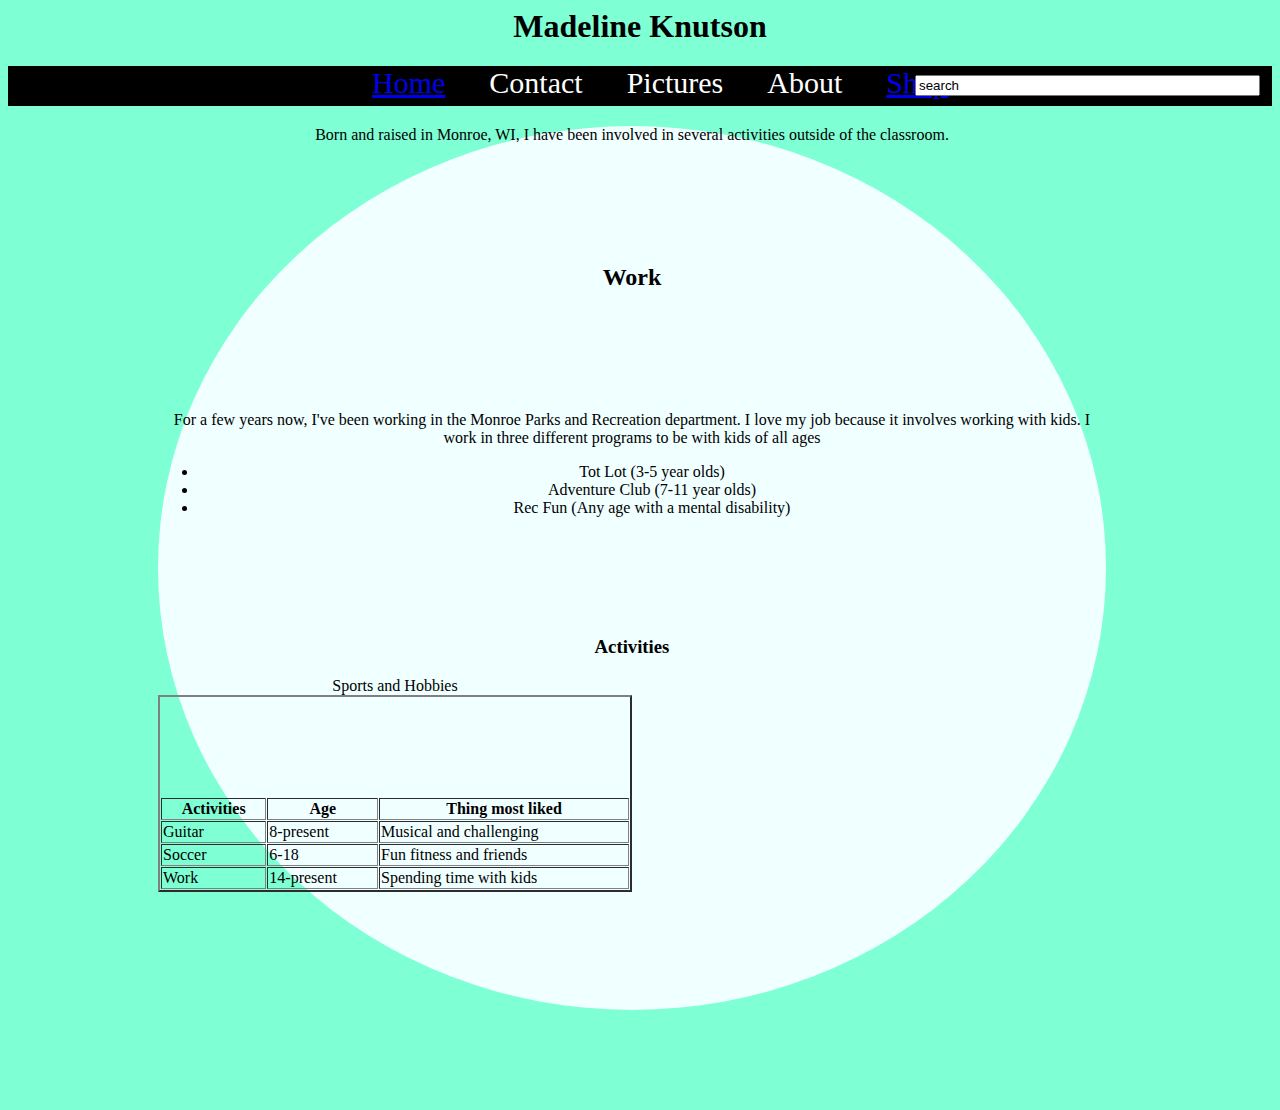
==== index.html @ 5baf3324 "Update index.html" ====
<html>
<head>
<link rel="stylesheet" href="mystyle.css" type="text/css">
<title>Maddy</title>
</head>
<body>
<h1>Madeline Knutson</h1>
<nav>
<ul color=white>
  <li class=navigation><a href="knutma05.git.io">Home</a></li>
  <li class=navigation>Contact</li>
  <li class=navigation>Pictures</li>
  <li class=navigation>About</li>
  <li class=navigation><a href="shopping.html">Shop</a></li>
  
  </ul>
  <input type="text" value="search" size="40"></input>
</nav>
<section>
Born and raised in Monroe, WI, I have been involved in several activities outside of the classroom.
<h2>Work</h2>
<p>For a few years now, I've been working in the Monroe Parks and Recreation department. I love my job because it involves working with kids. I work in three different programs to be with kids of all ages</p>
<ul id="work">
  <li>Tot Lot (3-5 year olds)</li>
  <li>Adventure Club (7-11 year olds)</li>
  <li>Rec Fun (Any age with a mental disability)</li>
</ul>
<h3>Activities</h3>
</body>
<table width=50% border=2x cellspacing=1>
<caption>Sports and Hobbies</caption>
  <tr>
    <th>Activities</th>
    <th>Age</th>
    <th>Thing most liked</th>
    </tr>
    <tr>
      <td>Guitar</td>
      <td>8-present</td>
      <td>Musical and challenging</td>
    </tr>
    <tr>
      <td>Soccer</td>
      <td>6-18</td>
      <td>Fun fitness and friends</td>
    </tr>
    <tr>
      <td>Work</td>
      <td>14-present</td>
      <td>Spending time with kids</td>
    </tr>
</table>
</section>
</html>
---- mystyle.css ----
h1, h2, h3 {
  color: black;
}
h1 {
  text-align:center;
}
body {
  background-color: aquamarine;
  background
}
p {
  color: black;
}
table {
  color: black;
}
nav {
  margin-top: 20px;
  margin-bottom: 0px;
  height: 40px;
  background-color: black;
  text-align: center;
  word-spacing: normal;
}
nav li {
  display: inline;
  margin-bottom: 40px;
  margin-top: 40px;
  padding: 20px;
}
a:visited {
  text-decoration: none;
  color: white;
}
li.navigation {
  font-size: 30px;
  color: white;
  align-items: center;
  text-decoration: none;
}
section {
  float: top center;
  width: 75%;
  height: 100%;
  background-color: azure;
  color: black;
  margin-left: 150px;
  margin-right:50px;
  margin-top: 20px;
  margin-bottom: 100px;
  border: 0% solid;
  border-radius: 75%;
  text-align: center;
}
input {
  position: absolute;
  right: 20px;
  top: 75px;
}
h2, h3, p, table {
  padding-top: 100px;
}
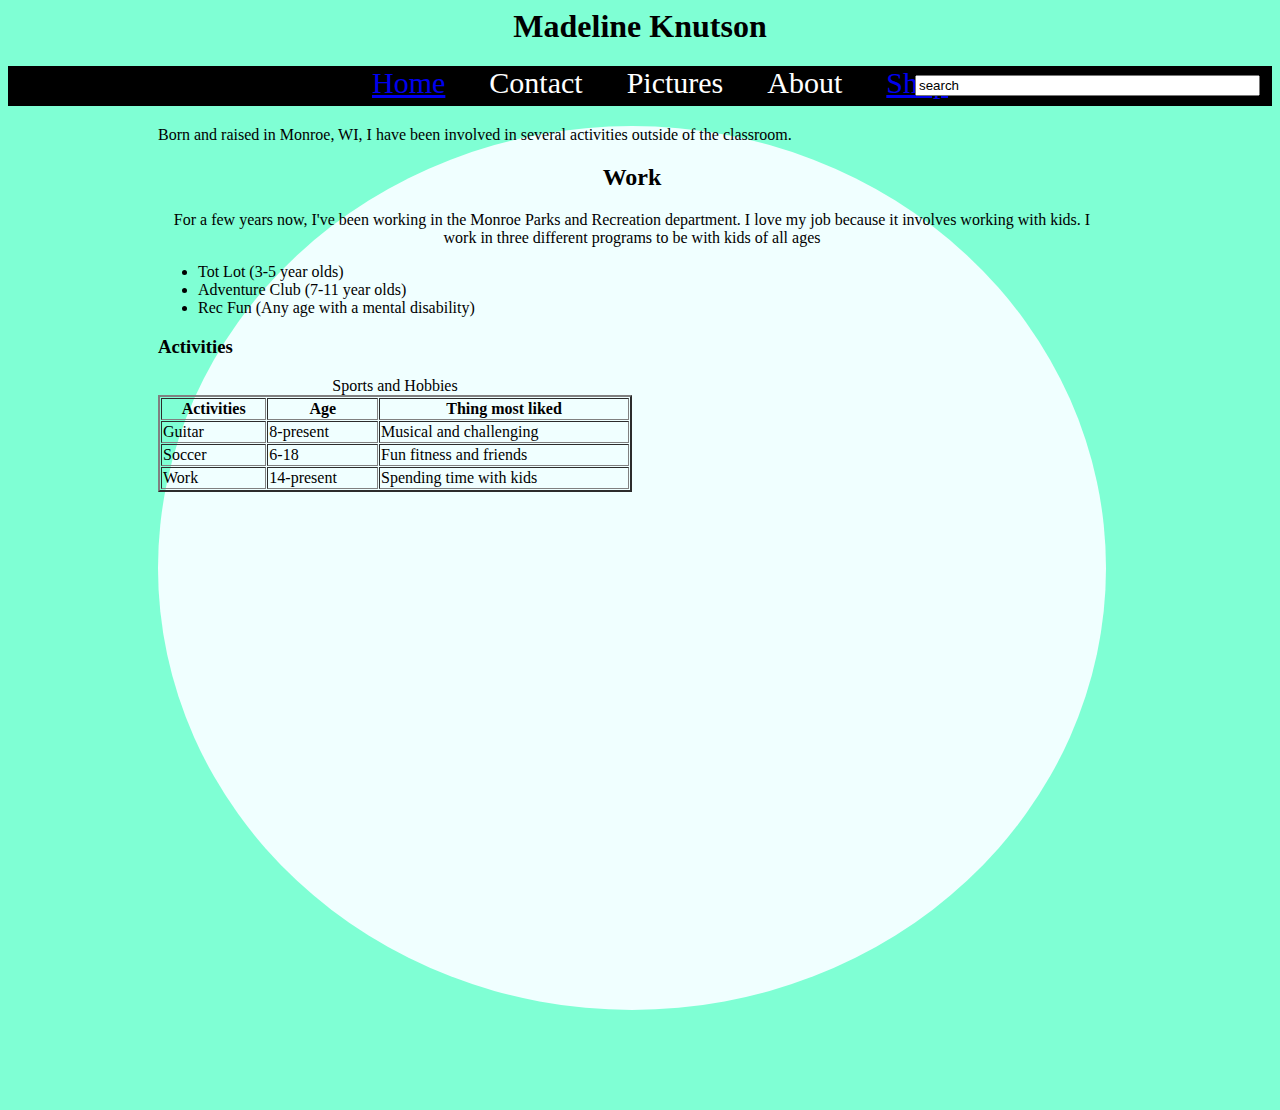
==== commit aefaaf8f: "Update index.html" ====
--- a/index.html
+++ b/index.html
@@ -19,7 +19,8 @@
 <section>
 Born and raised in Monroe, WI, I have been involved in several activities outside of the classroom.
 <h2>Work</h2>
-<p>For a few years now, I've been working in the Monroe Parks and Recreation department. I love my job because it involves working with kids. I work in three different programs to be with kids of all ages</p>
+<p>For a few years now, I've been working in the Monroe Parks and Recreation department. 
+I love my job because it involves working with kids. I work in three different programs to be with kids of all ages</p>
 <ul id="work">
   <li>Tot Lot (3-5 year olds)</li>
   <li>Adventure Club (7-11 year olds)</li>
--- a/mystyle.css
+++ b/mystyle.css
@@ -50,13 +50,12 @@
   margin-bottom: 100px;
   border: 0% solid;
   border-radius: 75%;
-  text-align: center;
 }
 input {
   position: absolute;
   right: 20px;
   top: 75px;
 }
-h2, h3, p, table {
-  padding-top: 100px;
+h2,p {
+  text-align: center;
 }
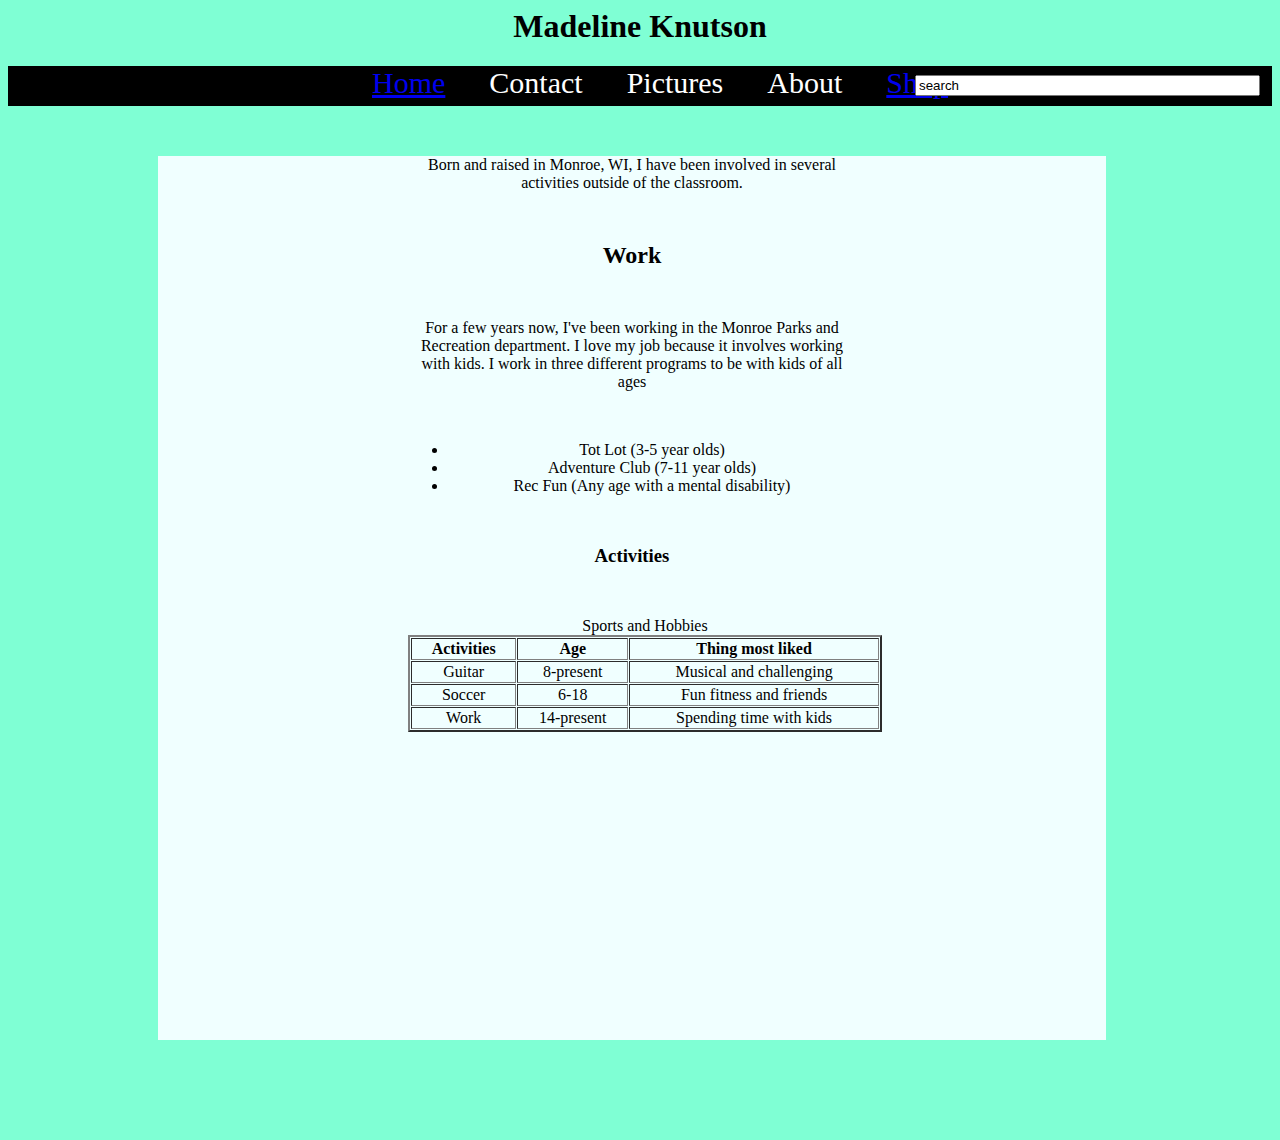
==== commit a2d47d7d: "Update index.html" ====
--- a/index.html
+++ b/index.html
@@ -17,7 +17,7 @@
   <input type="text" value="search" size="40"></input>
 </nav>
 <section>
-Born and raised in Monroe, WI, I have been involved in several activities outside of the classroom.
+<p>Born and raised in Monroe, WI, I have been involved in several activities outside of the classroom.</p>
 <h2>Work</h2>
 <p>For a few years now, I've been working in the Monroe Parks and Recreation department. 
 I love my job because it involves working with kids. I work in three different programs to be with kids of all ages</p>
--- a/mystyle.css
+++ b/mystyle.css
@@ -45,17 +45,19 @@
   background-color: azure;
   color: black;
   margin-left: 150px;
-  margin-right:50px;
+  margin-right:150px;
   margin-top: 20px;
   margin-bottom: 100px;
-  border: 0% solid;
-  border-radius: 75%;
 }
 input {
   position: absolute;
   right: 20px;
   top: 75px;
 }
-h2,p {
+h2,p,ul#work,h3,table {
   text-align: center;
+  margin-left: 250px;
+  margin-right: 250px;
+  margin-bottom: 50px;
+  margin-top: 50px;
 }
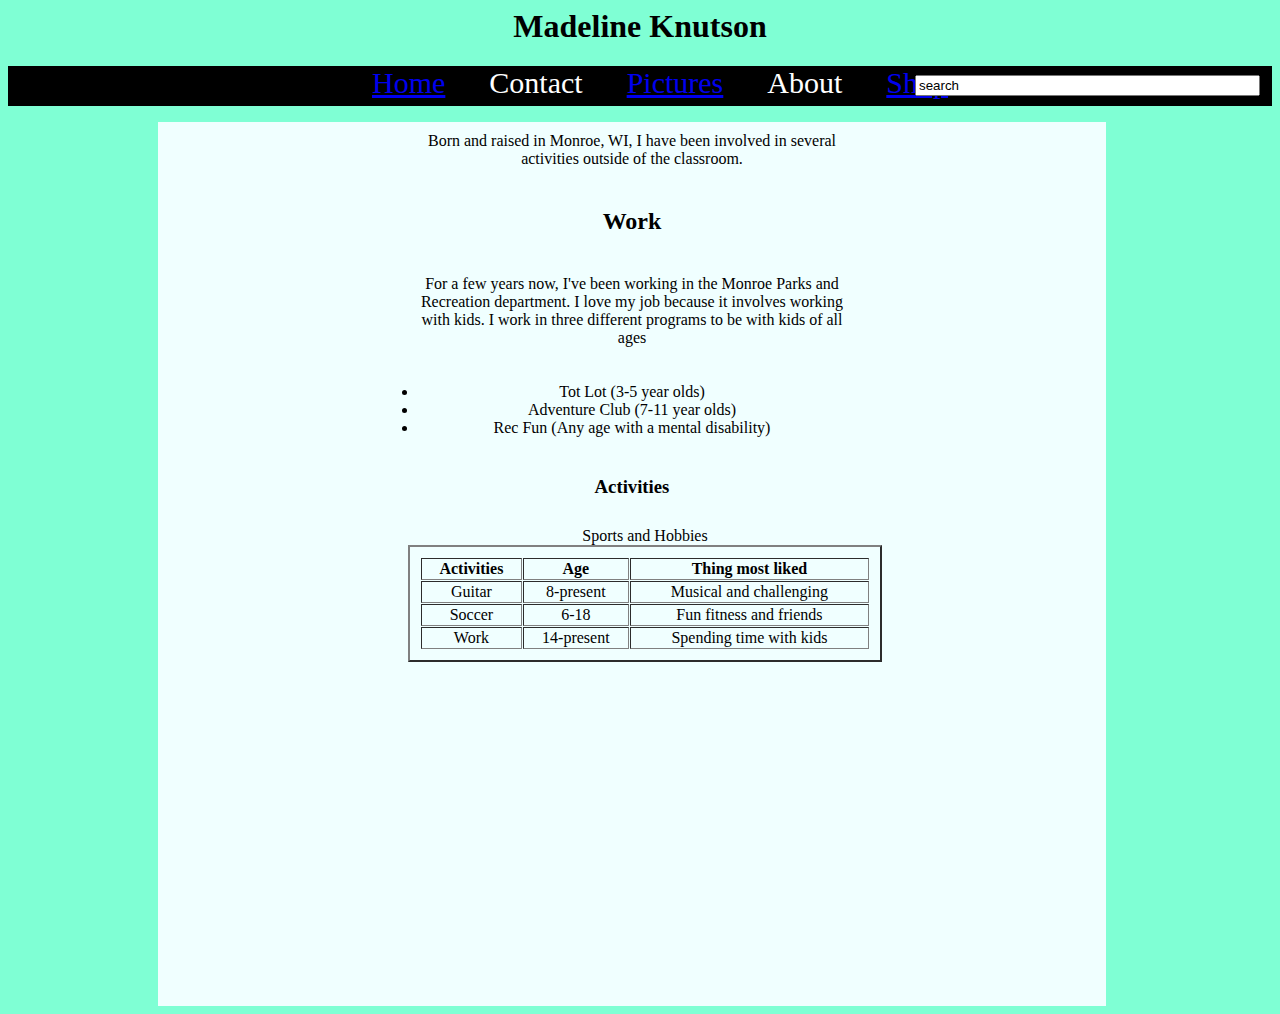
==== commit 362482e4: "Update index.html" ====
--- a/index.html
+++ b/index.html
@@ -9,7 +9,7 @@
 <ul color=white>
   <li class=navigation><a href="knutma05.git.io">Home</a></li>
   <li class=navigation>Contact</li>
-  <li class=navigation>Pictures</li>
+  <li class=navigation><a href=images.html>Pictures</a></li>
   <li class=navigation>About</li>
   <li class=navigation><a href="shopping.html">Shop</a></li>
   
--- a/mystyle.css
+++ b/mystyle.css
@@ -46,8 +46,6 @@
   color: black;
   margin-left: 150px;
   margin-right:150px;
-  margin-top: 20px;
-  margin-bottom: 100px;
 }
 input {
   position: absolute;
@@ -58,6 +56,5 @@
   text-align: center;
   margin-left: 250px;
   margin-right: 250px;
-  margin-bottom: 50px;
-  margin-top: 50px;
+  padding: 10px;
 }
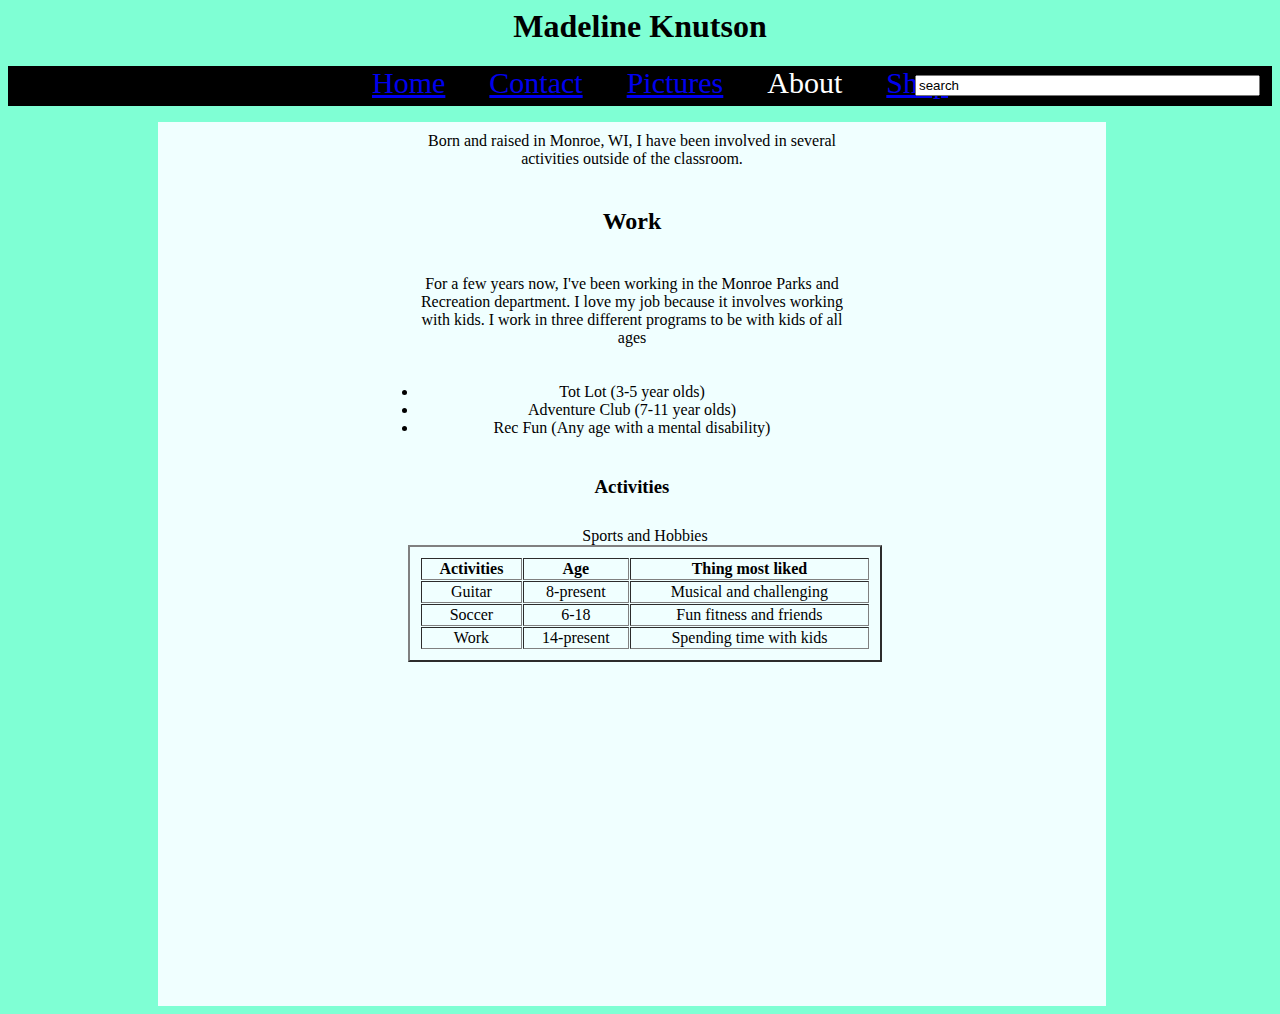
==== commit 72f47e93: "Update index.html" ====
--- a/index.html
+++ b/index.html
@@ -7,12 +7,11 @@
 <h1>Madeline Knutson</h1>
 <nav>
 <ul color=white>
-  <li class=navigation><a href="knutma05.git.io">Home</a></li>
-  <li class=navigation>Contact</li>
+  <li class=navigation><a href="index.html">Home</a></li>
+  <li class=navigation><a href="contact.html">Contact</a></li>
   <li class=navigation><a href=images.html>Pictures</a></li>
   <li class=navigation>About</li>
   <li class=navigation><a href="shopping.html">Shop</a></li>
-  
   </ul>
   <input type="text" value="search" size="40"></input>
 </nav>
--- a/mystyle.css
+++ b/mystyle.css
@@ -6,7 +6,6 @@
 }
 body {
   background-color: aquamarine;
-  background
 }
 p {
   color: black;
